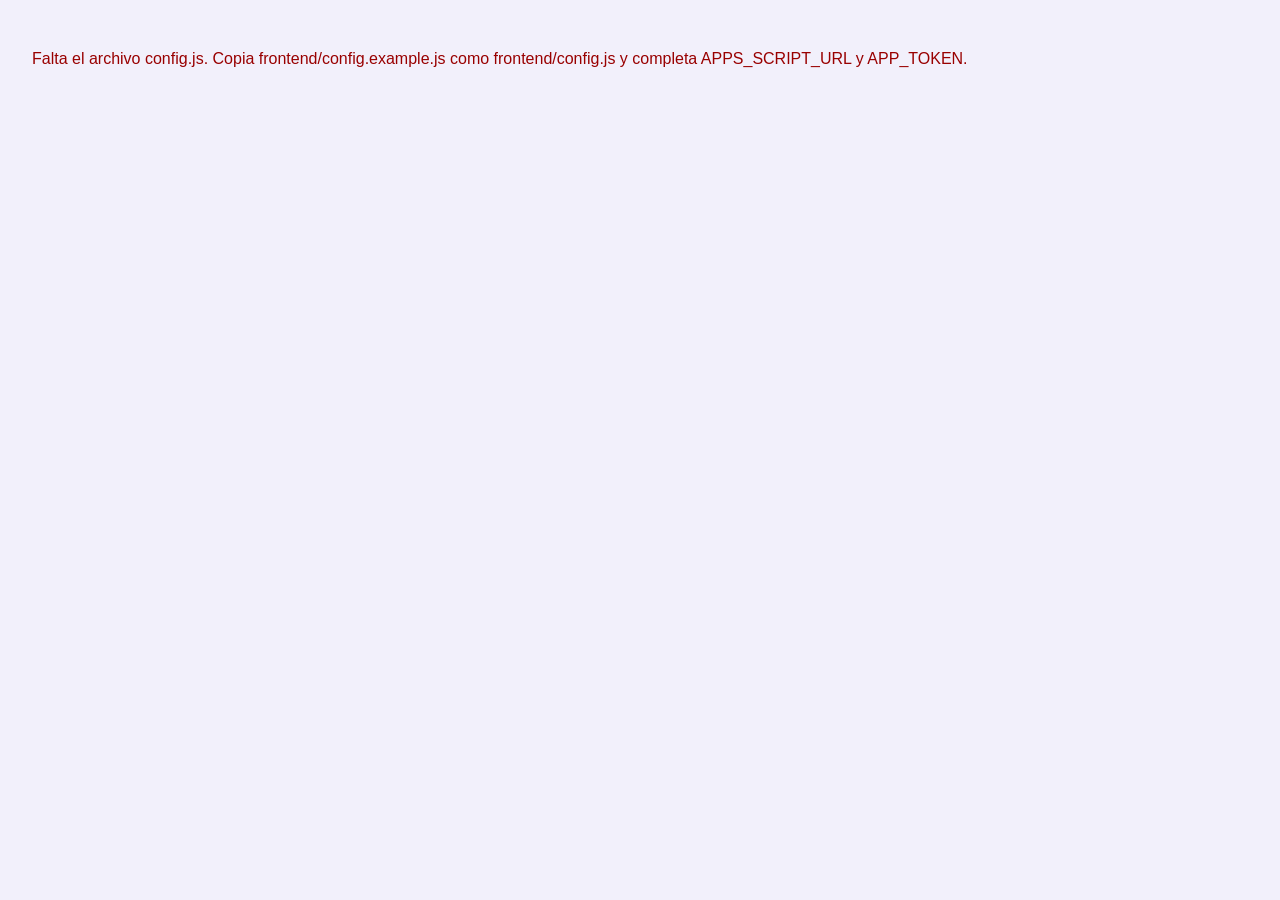
==== frontend/grupos.html @ 884bc568 "Initial commit: sorteo de mesas y roles Backend Apps Script + frontend estatico para sortear grupos " ====
<!DOCTYPE html>
<html lang="es">
<head>
<meta charset="UTF-8">
<meta name="viewport" content="width=device-width, initial-scale=1.0">
<title>Grupos actuales</title>
<link rel="preconnect" href="https://fonts.googleapis.com">
<link rel="preconnect" href="https://fonts.gstatic.com" crossorigin>
<link href="https://fonts.googleapis.com/css2?family=Fredoka:wght@500;600;700&display=swap" rel="stylesheet">
<link rel="stylesheet" href="css/estilos.css">
</head>
<body>
<header class="app-header">
  <h1>👥 Grupos actuales — <span id="titulo-curso"></span></h1>
  <a href="index.html">← Volver al menú</a>
</header>
<main>
  <div id="error-global" class="mensaje-error oculto"></div>

  <div class="tarjeta">
    <div class="fila-form">
      <label for="select-periodo">Periodo:</label>
      <select id="select-periodo">
        <option value="">-- selecciona --</option>
        <option value="P3">P3</option>
        <option value="P4">P4</option>
      </select>
    </div>
  </div>

  <div class="tarjeta oculto" id="panel-vacio">
    <p>No hay un sorteo vigente para este curso y periodo todavía.</p>
  </div>

  <div class="grid-mesas" id="grid-mesas"></div>
</main>
<script src="config.js"></script>
<script src="js/api.js"></script>
<script src="js/grupos.js"></script>
</body>
</html>
---- frontend/css/estilos.css ----
:root {
  --color-primario: #7c3aed;
  --color-primario-hover: #6d28d9;
  --color-acento: #06b6d4;
  --gradiente-primario: linear-gradient(135deg, #7c3aed, #06b6d4);
  --color-fondo: #f2f0fb;
  --color-tarjeta: #ffffff;
  --color-borde: #e1defa;
  --color-texto: #241f3d;
  --color-texto-suave: #6b6588;
  --color-error: #dc2626;
  --color-error-fondo: #fdecea;
  --color-exito: #16a34a;
  --color-aviso: #d97706;
  --color-aviso-fondo: #fff7e6;
  --radio: 16px;
  --fuente-titulos: "Fredoka", "Segoe UI", Arial, sans-serif;
}

* { box-sizing: border-box; }

body {
  margin: 0;
  font-family: "Segoe UI", Arial, sans-serif;
  background: var(--color-fondo);
  color: var(--color-texto);
  line-height: 1.4;
}

h1, h2, h3, button, .btn-curso {
  font-family: var(--fuente-titulos);
}

header.app-header {
  background: var(--gradiente-primario);
  color: white;
  padding: 1.1rem 1.5rem;
  display: flex;
  align-items: center;
  justify-content: space-between;
  flex-wrap: wrap;
  gap: 0.5rem;
  box-shadow: 0 2px 10px rgba(124, 58, 237, 0.25);
}

header.app-header h1 {
  font-size: 1.35rem;
  font-weight: 600;
  margin: 0;
}

header.app-header a {
  color: white;
  text-decoration: none;
  font-size: 0.9rem;
  font-weight: 600;
  background: rgba(255, 255, 255, 0.18);
  padding: 0.35rem 0.8rem;
  border-radius: 999px;
}
header.app-header a:hover { background: rgba(255, 255, 255, 0.3); }

main {
  max-width: 1100px;
  margin: 0 auto;
  padding: 1.5rem;
}

h2 { margin-top: 0; font-weight: 600; color: var(--color-primario-hover); }

.tarjeta {
  background: var(--color-tarjeta);
  border: 1px solid var(--color-borde);
  border-radius: var(--radio);
  padding: 1.25rem 1.4rem;
  margin-bottom: 1.25rem;
  box-shadow: 0 2px 10px rgba(124, 58, 237, 0.06);
}

.grid-cursos {
  display: grid;
  grid-template-columns: repeat(auto-fill, minmax(90px, 1fr));
  gap: 0.7rem;
  margin-bottom: 1.5rem;
}

.btn-curso {
  padding: 1rem 0.5rem;
  border: 2px solid var(--color-borde);
  border-radius: var(--radio);
  background: white;
  font-size: 1.1rem;
  font-weight: 600;
  cursor: pointer;
  text-align: center;
  transition: transform 0.15s ease, box-shadow 0.15s ease, border-color 0.15s ease, color 0.15s ease;
}
.btn-curso:hover {
  border-color: var(--color-primario);
  color: var(--color-primario);
  transform: translateY(-2px);
  box-shadow: 0 4px 12px rgba(124, 58, 237, 0.2);
}
.btn-curso.activo {
  background: var(--gradiente-primario);
  border-color: transparent;
  color: white;
  box-shadow: 0 4px 12px rgba(124, 58, 237, 0.35);
}

.grid-acciones {
  display: grid;
  grid-template-columns: repeat(auto-fit, minmax(180px, 1fr));
  gap: 1rem;
}

.tarjeta-accion {
  display: block;
  padding: 1.25rem;
  border: 1px solid var(--color-borde);
  border-left: 5px solid var(--color-primario);
  border-radius: var(--radio);
  background: white;
  text-decoration: none;
  color: var(--color-texto);
  transition: transform 0.15s ease, box-shadow 0.15s ease;
}
.tarjeta-accion:hover { transform: translateY(-3px); box-shadow: 0 6px 16px rgba(124, 58, 237, 0.18); }
.tarjeta-accion h3 { margin: 0 0 0.35rem 0; color: var(--color-primario-hover); }
.tarjeta-accion p { margin: 0; font-size: 0.9rem; color: var(--color-texto-suave); }

button, select, input {
  font-family: inherit;
  font-size: 1rem;
}

button.primario {
  background: var(--gradiente-primario);
  color: white;
  border: none;
  border-radius: 999px;
  padding: 0.7rem 1.4rem;
  font-weight: 600;
  cursor: pointer;
  box-shadow: 0 3px 10px rgba(124, 58, 237, 0.3);
  transition: transform 0.12s ease, box-shadow 0.12s ease;
}
button.primario:hover { transform: translateY(-2px); box-shadow: 0 6px 14px rgba(124, 58, 237, 0.4); }
button.primario:active { transform: translateY(0); }
button.primario:disabled { opacity: 0.55; cursor: not-allowed; transform: none; box-shadow: none; }

button.primario.resaltar { animation: resaltar-boton 0.5s ease; }
@keyframes resaltar-boton {
  0% { transform: scale(1); box-shadow: 0 3px 10px rgba(124, 58, 237, 0.3); }
  40% { transform: scale(1.06); box-shadow: 0 0 0 8px rgba(124, 58, 237, 0.18); }
  100% { transform: scale(1); box-shadow: 0 3px 10px rgba(124, 58, 237, 0.3); }
}

button.secundario {
  background: white;
  color: var(--color-primario);
  border: 2px solid var(--color-primario);
  border-radius: 999px;
  padding: 0.6rem 1.3rem;
  font-weight: 600;
  cursor: pointer;
  transition: transform 0.12s ease, background 0.12s ease;
}
button.secundario:hover { background: #f3edff; transform: translateY(-2px); }
button.secundario:disabled { opacity: 0.55; cursor: not-allowed; transform: none; }

select, input[type="text"] {
  padding: 0.55rem 0.7rem;
  border: 2px solid var(--color-borde);
  border-radius: 10px;
  background: white;
}
select:focus, input[type="text"]:focus { outline: none; border-color: var(--color-primario); }

.fila-form {
  display: flex;
  align-items: center;
  gap: 0.75rem;
  flex-wrap: wrap;
  margin-bottom: 1rem;
}

.mensaje-error {
  background: var(--color-error-fondo);
  color: var(--color-error);
  border: 1px solid var(--color-error);
  border-radius: var(--radio);
  padding: 0.75rem 1rem;
  margin-bottom: 1rem;
}

.mensaje-aviso {
  background: var(--color-aviso-fondo);
  color: var(--color-aviso);
  border: 1px solid var(--color-aviso);
  border-radius: var(--radio);
  padding: 0.75rem 1rem;
  margin-bottom: 1rem;
}

.mensaje-exito {
  background: #e7f7ec;
  color: var(--color-exito);
  border: 1px solid var(--color-exito);
  border-radius: var(--radio);
  padding: 0.75rem 1rem;
  margin-bottom: 1rem;
}

.oculto { display: none !important; }

.grid-mesas {
  display: grid;
  grid-template-columns: repeat(auto-fill, minmax(230px, 1fr));
  gap: 1rem;
}

.mesa-card {
  border: 1px solid var(--color-borde);
  border-radius: var(--radio);
  padding: 1rem;
  background: white;
  box-shadow: 0 2px 8px rgba(124, 58, 237, 0.06);
}
.mesa-card h3 {
  margin: 0 0 0.6rem 0;
  padding-bottom: 0.4rem;
  border-bottom: 2px solid var(--color-primario);
  color: var(--color-primario-hover);
}
.mesa-card ul {
  list-style: none;
  margin: 0;
  padding: 0;
}
.mesa-card li {
  padding: 0.3rem 0;
  border-bottom: 1px dashed var(--color-borde);
  display: flex;
  justify-content: space-between;
  align-items: center;
  gap: 0.4rem;
}
.mesa-card li:last-child { border-bottom: none; }

.etiqueta-fijado {
  font-size: 0.72rem;
  background: #eef2ff;
  color: var(--color-primario);
  border-radius: 4px;
  padding: 0.1rem 0.4rem;
  white-space: nowrap;
}

table.tabla-simple {
  width: 100%;
  border-collapse: collapse;
}
table.tabla-simple th, table.tabla-simple td {
  text-align: left;
  padding: 0.55rem 0.6rem;
  border-bottom: 1px solid var(--color-borde);
}
table.tabla-simple th { background: #f3edff; }

.badge-vigente {
  background: #e7f7ec;
  color: var(--color-exito);
  border-radius: 4px;
  padding: 0.15rem 0.5rem;
  font-size: 0.8rem;
  font-weight: 600;
}
.badge-no-vigente {
  background: #f1f2f4;
  color: var(--color-texto-suave);
  border-radius: 4px;
  padding: 0.15rem 0.5rem;
  font-size: 0.8rem;
}

.rol-duplicado select {
  border-color: var(--color-error);
  outline: 1px solid var(--color-error);
}

.cargando { color: var(--color-texto-suave); font-style: italic; }

.progreso-mesas {
  display: flex;
  gap: 0.6rem;
  justify-content: center;
  margin-bottom: 1.5rem;
  flex-wrap: wrap;
}

.badge-mesa-progreso {
  width: 46px;
  height: 46px;
  border-radius: 50%;
  display: flex;
  align-items: center;
  justify-content: center;
  font-weight: 700;
  font-size: 1.05rem;
  border: 2px solid var(--color-borde);
  background: white;
  color: var(--color-texto-suave);
  transition: transform 0.2s ease;
}
.badge-mesa-progreso.completa {
  background: var(--color-exito);
  border-color: var(--color-exito);
  color: white;
  animation: rebote 0.4s ease;
}
.badge-mesa-progreso.actual {
  border-color: var(--color-primario);
  color: var(--color-primario);
  box-shadow: 0 0 0 4px rgba(124, 58, 237, 0.15);
}

@keyframes rebote {
  0% { transform: scale(0.7); }
  60% { transform: scale(1.15); }
  100% { transform: scale(1); }
}

.ruleta {
  text-align: center;
  padding: 1.75rem 1rem;
  background: linear-gradient(135deg, #f3edff, #e6fbff);
  border-radius: var(--radio);
  border: 2px dashed #c9b8f7;
}

.ruleta-nombre {
  font-family: var(--fuente-titulos);
  font-size: 1.9rem;
  font-weight: 700;
  color: var(--color-primario);
  min-height: 2.6rem;
}
.ruleta-nombre.girando {
  animation: girar-pulso 0.15s ease-in-out infinite;
  color: var(--color-texto-suave);
}

@keyframes girar-pulso {
  0% { transform: scale(1); opacity: 0.7; }
  50% { transform: scale(1.06); opacity: 1; }
  100% { transform: scale(1); opacity: 0.7; }
}

.lista-revelados {
  display: flex;
  flex-wrap: wrap;
  gap: 0.5rem;
  justify-content: center;
  margin-top: 1.25rem;
}

.chip-revelado {
  display: inline-flex;
  align-items: center;
  gap: 0.4rem;
  background: white;
  color: var(--color-primario-hover);
  border: 2px solid #d9c9fb;
  border-radius: 999px;
  padding: 0.4rem 0.5rem 0.4rem 0.9rem;
  font-weight: 600;
  box-shadow: 0 2px 6px rgba(124, 58, 237, 0.15);
  animation: aparecer 0.35s ease-out;
}

.chip-quitar {
  width: 20px;
  height: 20px;
  line-height: 18px;
  border-radius: 50%;
  border: none;
  background: var(--color-error-fondo);
  color: var(--color-error);
  font-size: 0.95rem;
  font-weight: 700;
  cursor: pointer;
  padding: 0;
  text-align: center;
}
.chip-quitar:hover { background: var(--color-error); color: white; }

@keyframes aparecer {
  from { transform: scale(0.6); opacity: 0; }
  to { transform: scale(1); opacity: 1; }
}

.etiqueta-editado {
  font-size: 0.72rem;
  background: #fff3e0;
  color: var(--color-aviso);
  border-radius: 4px;
  padding: 0.1rem 0.4rem;
  white-space: nowrap;
}

@media (max-width: 600px) {
  main { padding: 0.85rem; }
  header.app-header { padding: 0.75rem 1rem; }
  header.app-header h1 { font-size: 1.05rem; }
  header.app-header a { font-size: 0.8rem; padding: 0.3rem 0.65rem; }
  .tarjeta { padding: 1rem; }
  .grid-mesas { grid-template-columns: 1fr; }

  .ruleta { padding: 1.1rem 0.6rem; }
  .ruleta-nombre { font-size: 1.25rem; min-height: 2rem; }
  .badge-mesa-progreso { width: 36px; height: 36px; font-size: 0.9rem; }
  .chip-revelado { font-size: 0.85rem; padding: 0.35rem 0.4rem 0.35rem 0.75rem; }

  .fila-form { flex-direction: column; align-items: stretch; }
  .fila-form label { text-align: center; }
  button.primario, button.secundario { width: 100%; }
}
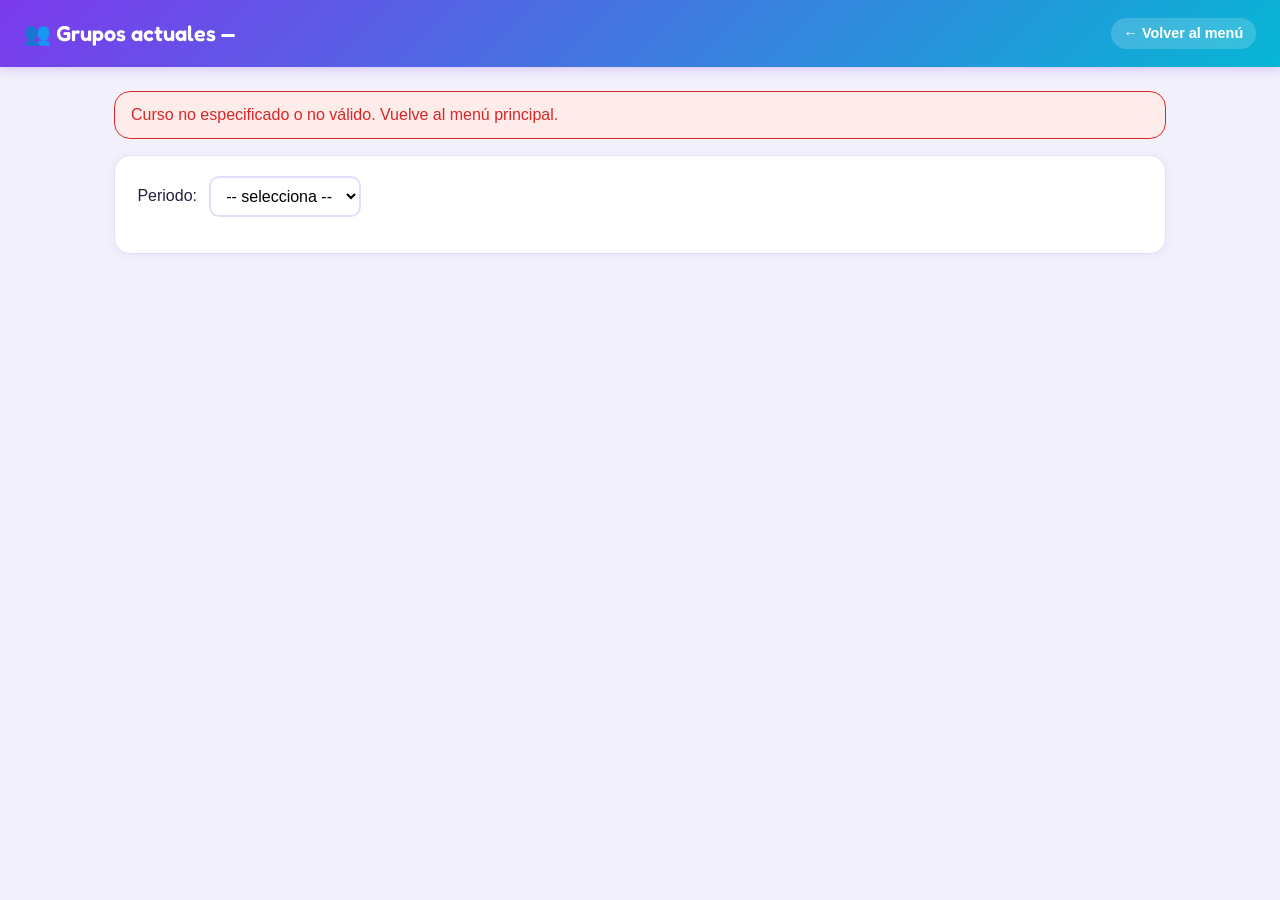
==== commit b8170772: "Add cache-busting version query to CSS/JS asset links GitHub Pages caches static assets for 10 minut" ====
--- a/frontend/grupos.html
+++ b/frontend/grupos.html
@@ -7,7 +7,7 @@
 <link rel="preconnect" href="https://fonts.googleapis.com">
 <link rel="preconnect" href="https://fonts.gstatic.com" crossorigin>
 <link href="https://fonts.googleapis.com/css2?family=Fredoka:wght@500;600;700&display=swap" rel="stylesheet">
-<link rel="stylesheet" href="css/estilos.css">
+<link rel="stylesheet" href="css/estilos.css?v=2">
 </head>
 <body>
 <header class="app-header">
@@ -35,7 +35,7 @@
   <div class="grid-mesas" id="grid-mesas"></div>
 </main>
 <script src="config.js"></script>
-<script src="js/api.js"></script>
-<script src="js/grupos.js"></script>
+<script src="js/api.js?v=2"></script>
+<script src="js/grupos.js?v=2"></script>
 </body>
 </html>
--- a/frontend/css/estilos.css
+++ b/frontend/css/estilos.css
@@ -216,8 +216,14 @@
 
 .grid-mesas {
   display: grid;
-  grid-template-columns: repeat(auto-fill, minmax(230px, 1fr));
+  grid-template-columns: 1fr;
   gap: 1rem;
+}
+@media (min-width: 640px) {
+  .grid-mesas { grid-template-columns: repeat(2, 1fr); }
+}
+@media (min-width: 960px) {
+  .grid-mesas { grid-template-columns: repeat(3, 1fr); }
 }
 
 .mesa-card {
@@ -239,14 +245,26 @@
   padding: 0;
 }
 .mesa-card li {
-  padding: 0.3rem 0;
+  padding: 0.6rem 0;
   border-bottom: 1px dashed var(--color-borde);
   display: flex;
-  justify-content: space-between;
+  flex-direction: column;
+  align-items: stretch;
+  gap: 0.4rem;
+}
+.mesa-card li:last-child { border-bottom: none; }
+
+.mesa-card li .fila-nombre {
+  display: flex;
   align-items: center;
+  flex-wrap: wrap;
   gap: 0.4rem;
-}
-.mesa-card li:last-child { border-bottom: none; }
+  font-weight: 600;
+}
+
+.mesa-card li select {
+  width: 100%;
+}
 
 .etiqueta-fijado {
   font-size: 0.72rem;
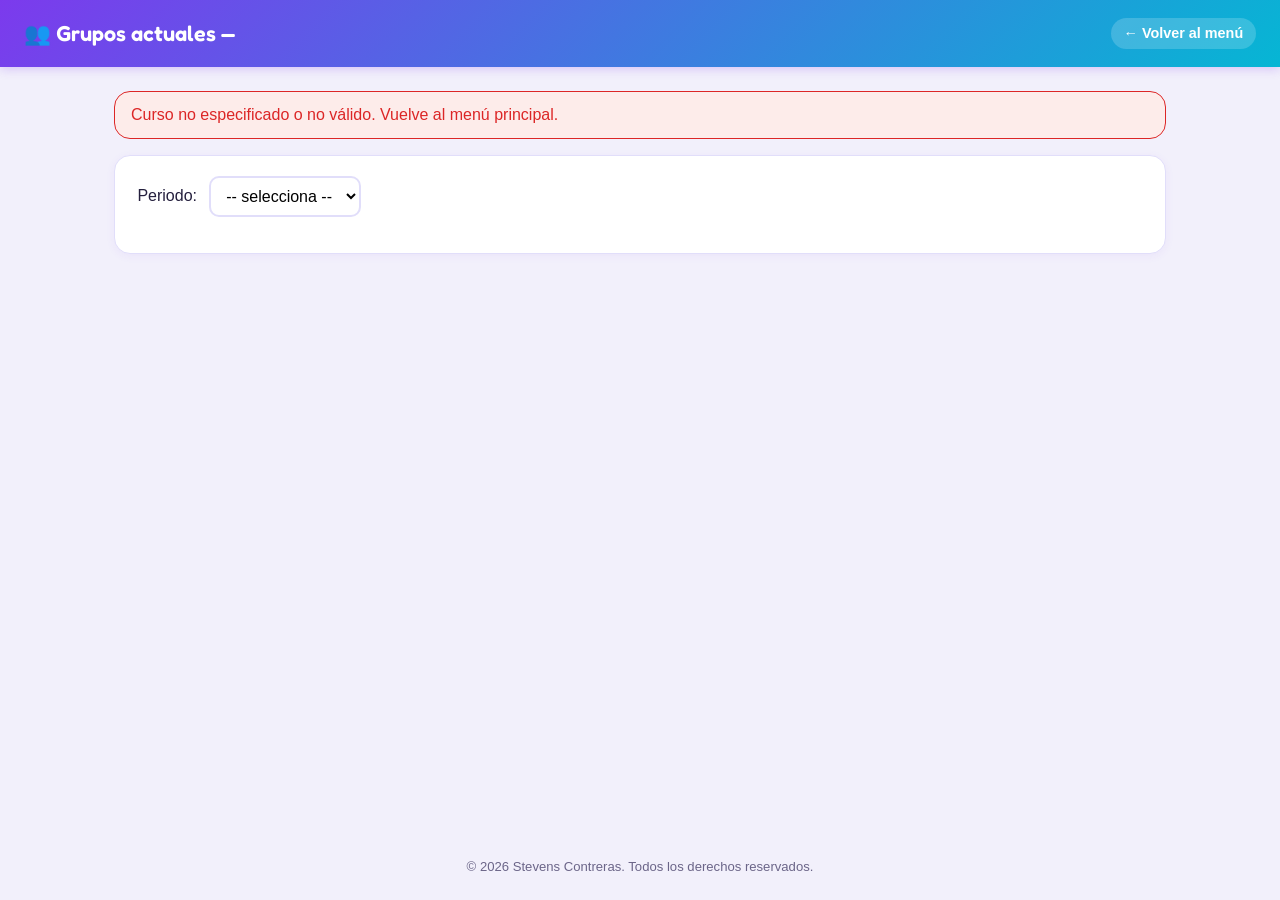
==== commit ab61a2d8: "Add footer with copyright notice and LICENSE All pages now show "© 2026 Stevens Contreras. Todos los" ====
--- a/frontend/grupos.html
+++ b/frontend/grupos.html
@@ -7,7 +7,7 @@
 <link rel="preconnect" href="https://fonts.googleapis.com">
 <link rel="preconnect" href="https://fonts.gstatic.com" crossorigin>
 <link href="https://fonts.googleapis.com/css2?family=Fredoka:wght@500;600;700&display=swap" rel="stylesheet">
-<link rel="stylesheet" href="css/estilos.css?v=2">
+<link rel="stylesheet" href="css/estilos.css?v=3">
 </head>
 <body>
 <header class="app-header">
@@ -34,6 +34,7 @@
 
   <div class="grid-mesas" id="grid-mesas"></div>
 </main>
+<footer class="app-footer">© 2026 Stevens Contreras. Todos los derechos reservados.</footer>
 <script src="config.js"></script>
 <script src="js/api.js?v=2"></script>
 <script src="js/grupos.js?v=2"></script>
--- a/frontend/css/estilos.css
+++ b/frontend/css/estilos.css
@@ -25,6 +25,9 @@
   background: var(--color-fondo);
   color: var(--color-texto);
   line-height: 1.4;
+  min-height: 100vh;
+  display: flex;
+  flex-direction: column;
 }
 
 h1, h2, h3, button, .btn-curso {
@@ -64,6 +67,15 @@
   max-width: 1100px;
   margin: 0 auto;
   padding: 1.5rem;
+  width: 100%;
+  flex: 1;
+}
+
+.app-footer {
+  text-align: center;
+  padding: 1.25rem 1rem 1.5rem;
+  color: var(--color-texto-suave);
+  font-size: 0.82rem;
 }
 
 h2 { margin-top: 0; font-weight: 600; color: var(--color-primario-hover); }
